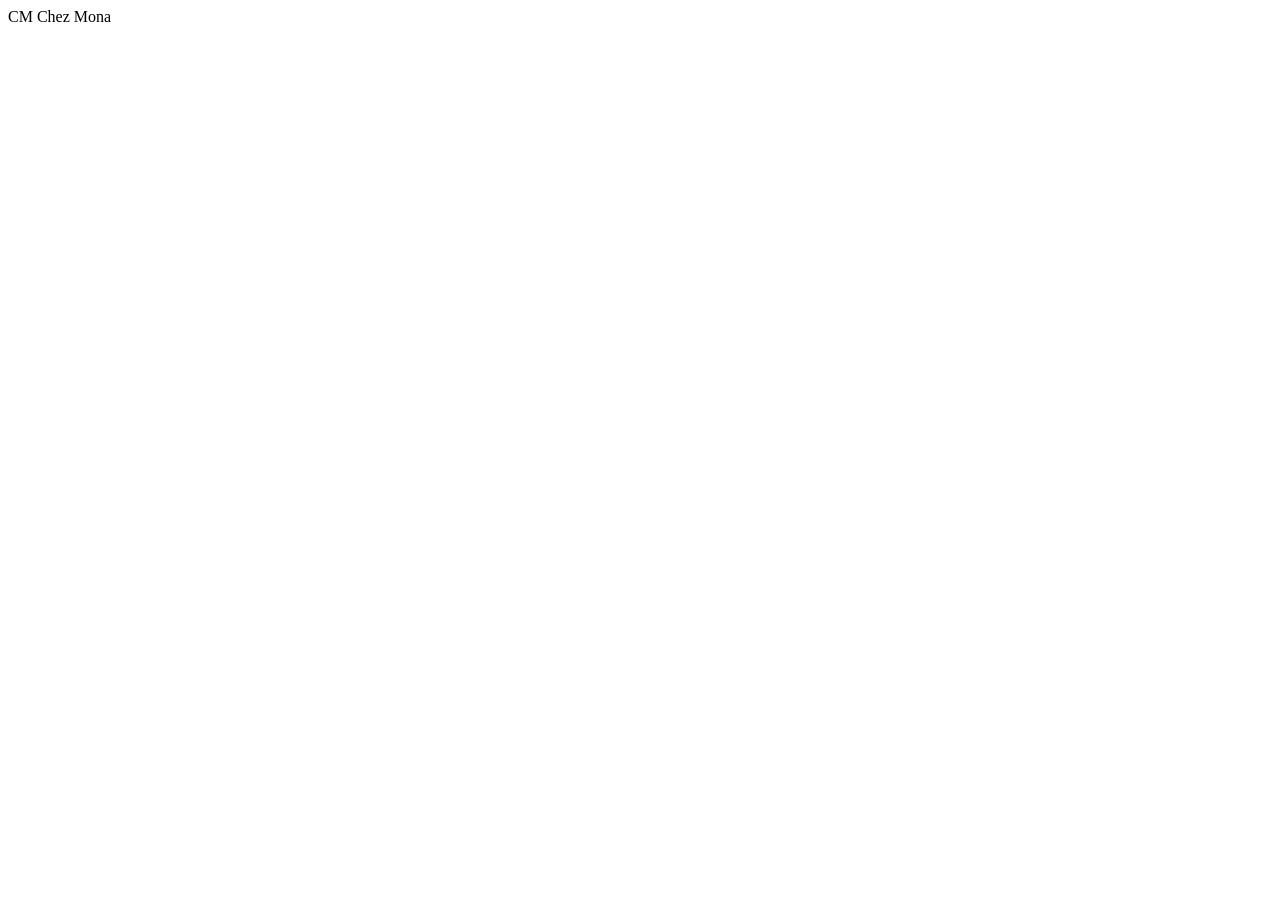
==== launcher/static/fridge.html @ 907f5f56 "Add fridge wall ticket kiosk Station setting role=fridge serves a touch menu that prints order ticke" ====
<!doctype html>
<html lang="en">
<head>
  <meta charset="utf-8">
  <meta name="viewport" content="width=device-width, initial-scale=1">
  <title>Chez Mona Fridge</title>
  <link rel="stylesheet" href="/app.css">
</head>
<body class="fridge">
  <header class="topbar">
    <div class="brand" title="Chez Mona">
      <span class="brand-mark">CM</span>
      <span class="brand-name">Chez Mona</span>
    </div>
    <span class="fridge-tag" id="fridge-tag"></span>
  </header>

  <main id="app" aria-live="polite"></main>

  <div class="overlay" id="staff" hidden>
    <div class="dialog wide" role="dialog" aria-labelledby="staff-title">
      <h2 id="staff-title">Staff</h2>
      <p class="muted small" id="staff-printer">Checking printer…</p>
      <div class="row" style="justify-content: center">
        <button id="staff-close">Close</button>
      </div>
    </div>
  </div>

  <script src="/fridge.js"></script>
</body>
</html>
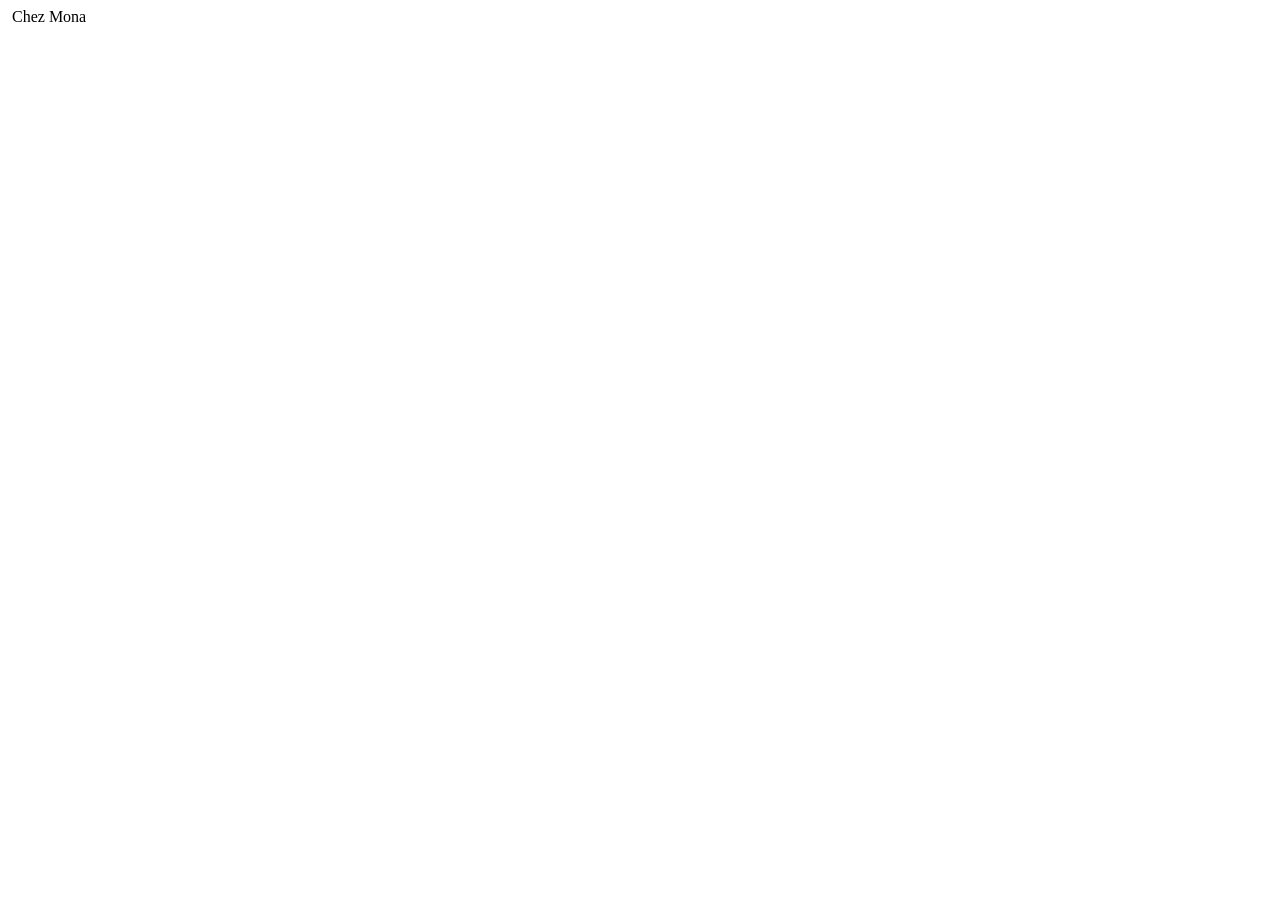
==== commit 3034434f: "Use Mona chef logo as brand mark Co-authored-by: Copilot App <223556219+Copilot@users.noreply.github" ====
--- a/launcher/static/fridge.html
+++ b/launcher/static/fridge.html
@@ -9,10 +9,9 @@
 <body class="fridge">
   <header class="topbar">
     <div class="brand" title="Chez Mona">
-      <span class="brand-mark">CM</span>
+      <img class="brand-mark" src="/mona-chef.svg" alt="" draggable="false">
       <span class="brand-name">Chez Mona</span>
     </div>
-    <span class="fridge-tag" id="fridge-tag"></span>
   </header>
 
   <main id="app" aria-live="polite"></main>
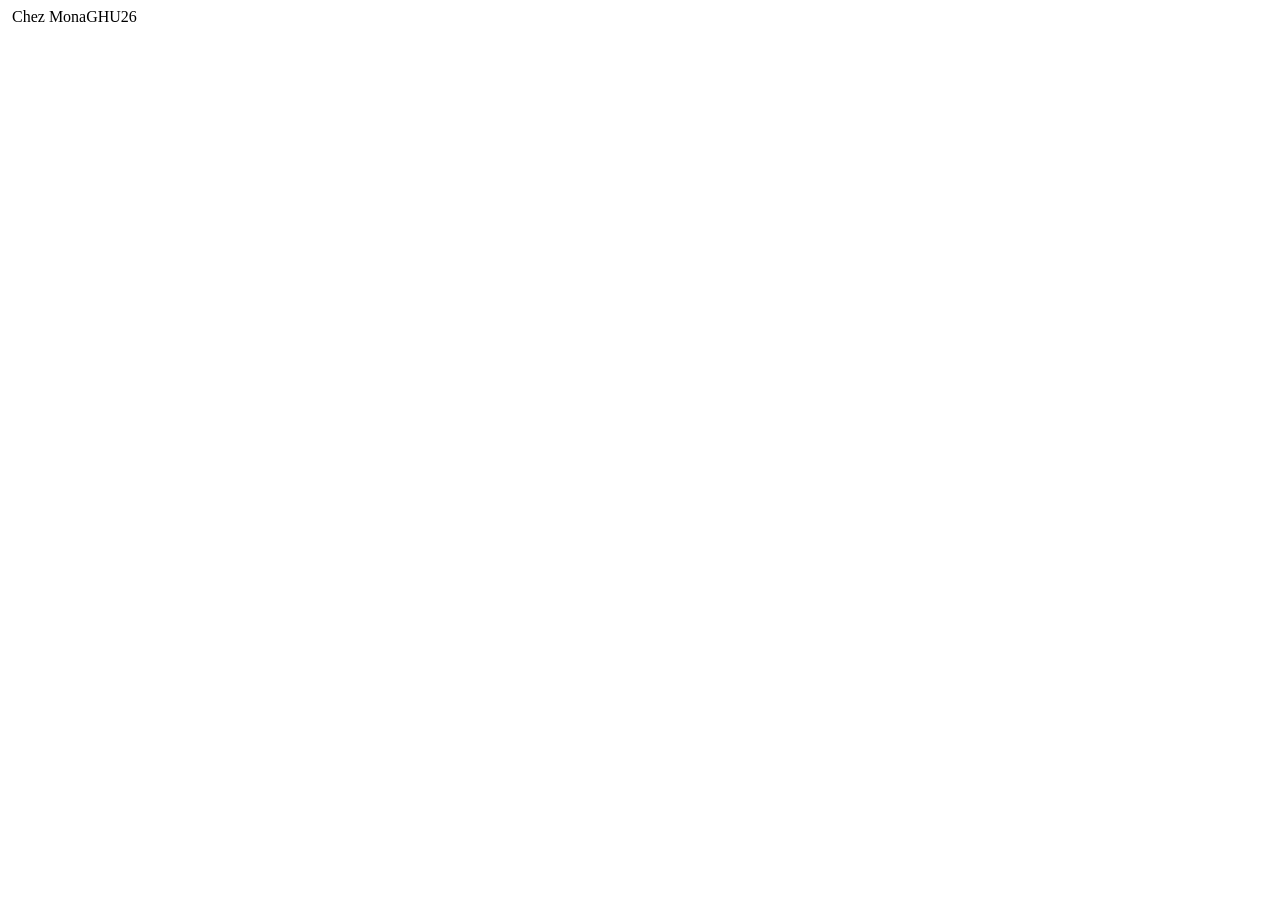
==== commit 5d641f01: "Match table sign palette and type weights Co-authored-by: Copilot App <223556219+Copilot@users.norep" ====
--- a/launcher/static/fridge.html
+++ b/launcher/static/fridge.html
@@ -10,7 +10,7 @@
   <header class="topbar">
     <div class="brand" title="Chez Mona">
       <img class="brand-mark" src="/mona-chef.svg" alt="" draggable="false">
-      <span class="brand-name">Chez Mona</span>
+      <span class="brand-name">Chez Mona</span><span class="tag">GHU26</span>
     </div>
   </header>
 
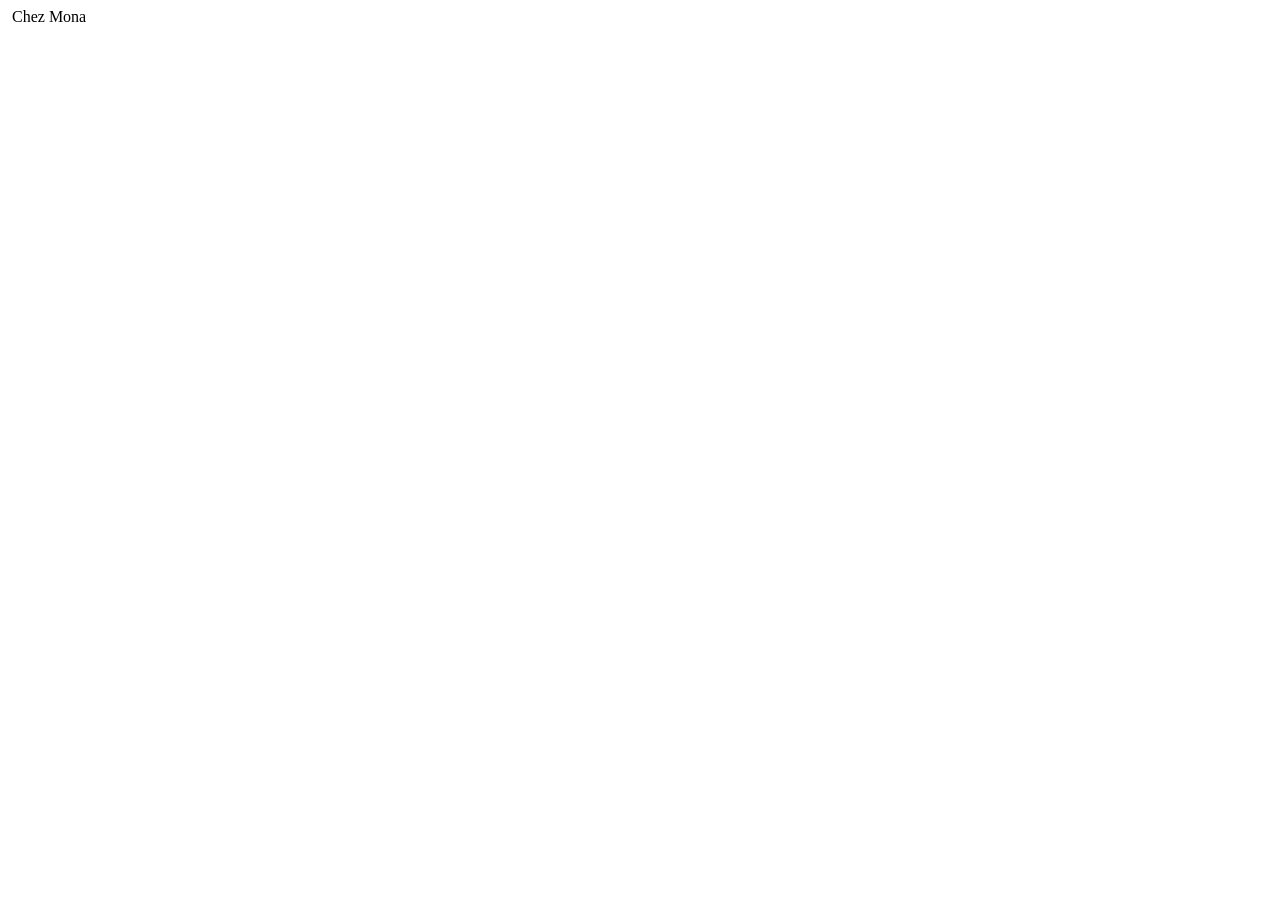
==== commit 78230413: "Remove GHU26 tag Co-authored-by: Copilot App <223556219+Copilot@users.noreply.github.com>" ====
--- a/launcher/static/fridge.html
+++ b/launcher/static/fridge.html
@@ -10,7 +10,7 @@
   <header class="topbar">
     <div class="brand" title="Chez Mona">
       <img class="brand-mark" src="/mona-chef.svg" alt="" draggable="false">
-      <span class="brand-name">Chez Mona</span><span class="tag">GHU26</span>
+      <span class="brand-name">Chez Mona</span>
     </div>
   </header>
 
